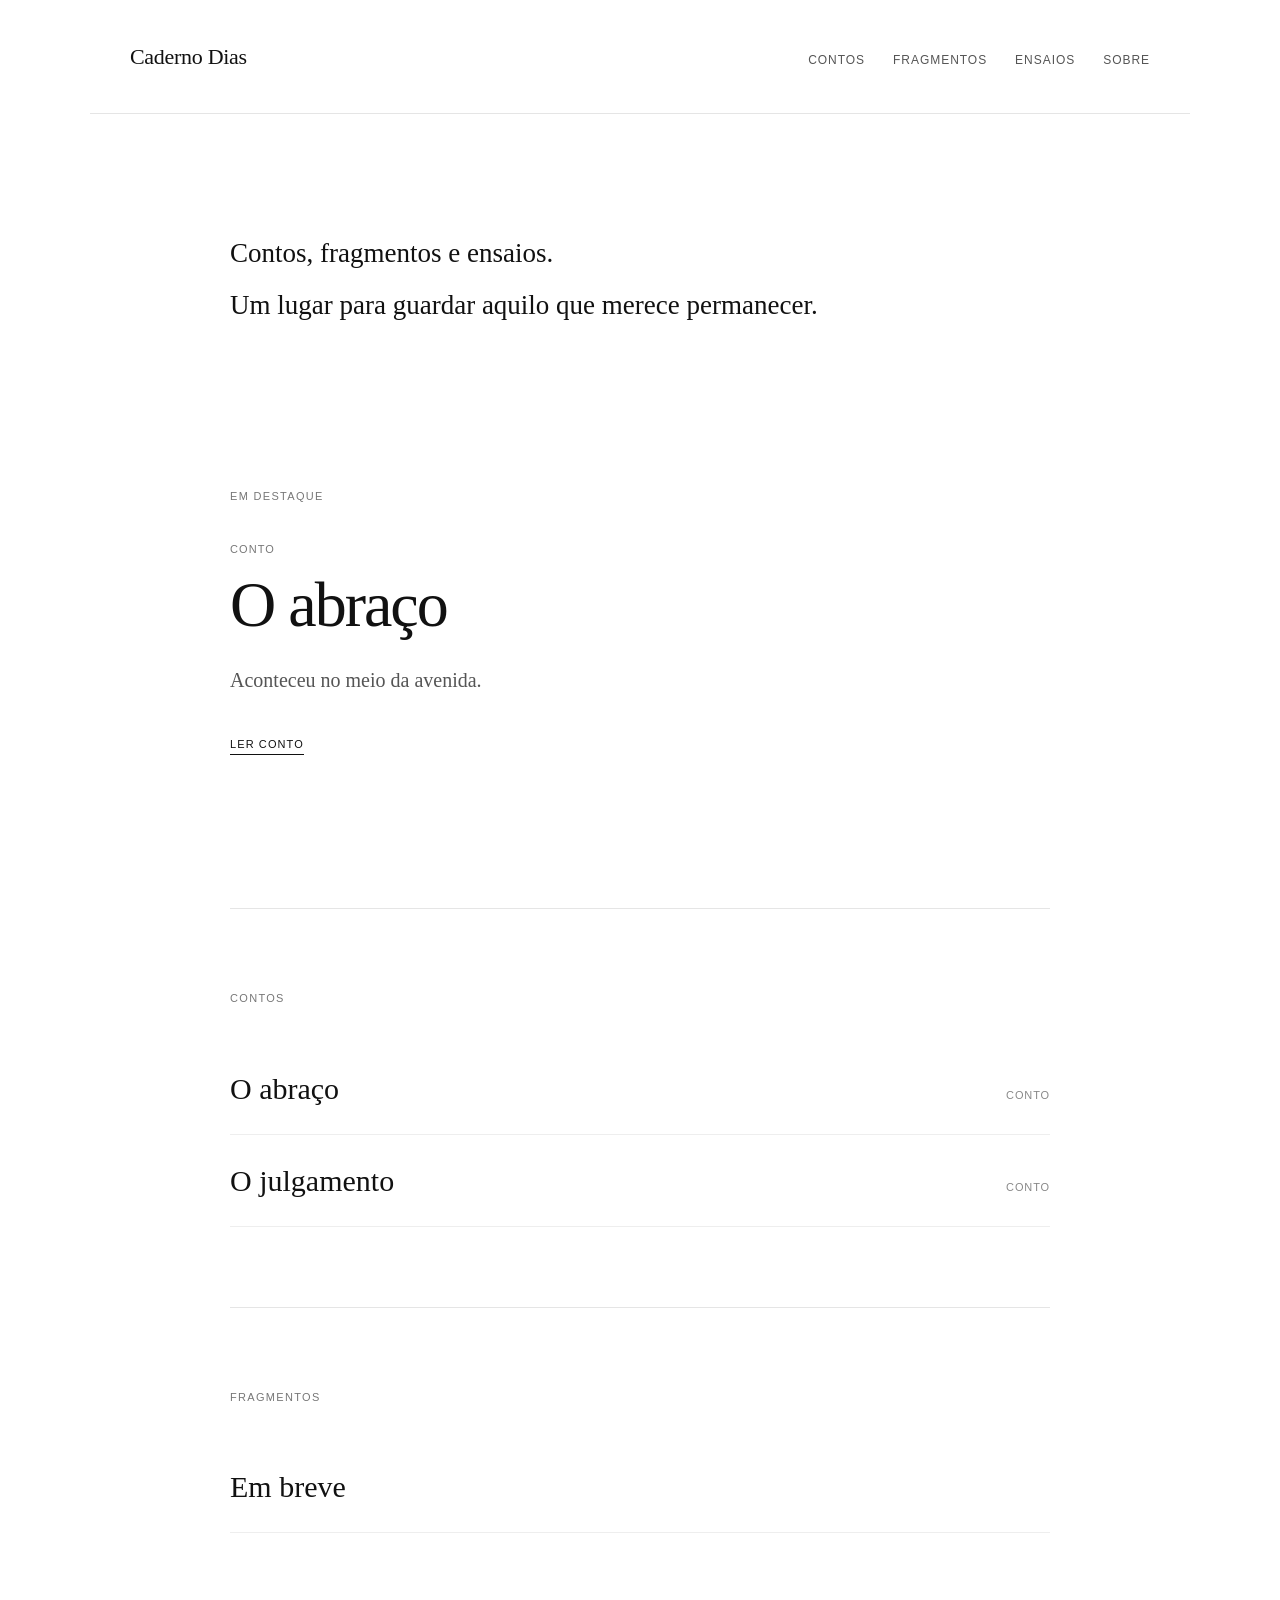
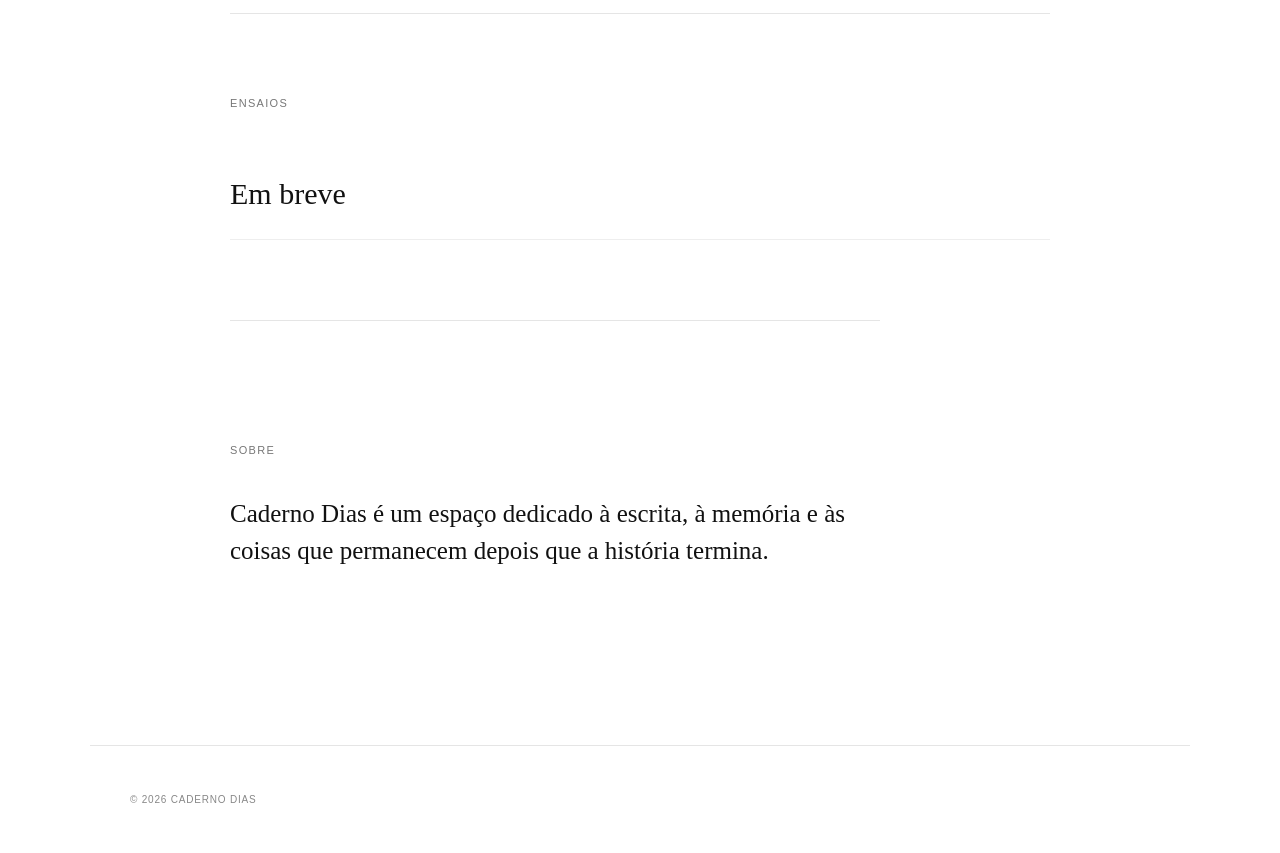
==== index.html @ f032cec8 "Rename index.hmtl to index.html Change file extension" ====
<!DOCTYPE html>
<html lang="pt-BR">
<head>
    <meta charset="UTF-8">
    <meta name="viewport" content="width=device-width, initial-scale=1.0">

    <title>Caderno Dias</title>

    <meta
        name="description"
        content="Caderno Dias — contos, fragmentos e ensaios."
    >

    <link rel="stylesheet" href="style.css">
</head>

<body>

    <header class="site-header">

        <a href="index.html" class="logo">
            Caderno Dias
        </a>

        <nav class="navigation">
            <a href="#contos">Contos</a>
            <a href="#fragmentos">Fragmentos</a>
            <a href="#ensaios">Ensaios</a>
            <a href="#sobre">Sobre</a>
        </nav>

    </header>


    <main>

        <section class="intro">

            <p>
                Contos, fragmentos e ensaios.
            </p>

            <p>
                Um lugar para guardar aquilo que merece permanecer.
            </p>

        </section>


        <section class="featured">

            <p class="section-label">Em destaque</p>

            <article class="featured-story">

                <p class="category">Conto</p>

                <h1>
                    O abraço
                </h1>

                <p class="excerpt">
                    Aconteceu no meio da avenida.
                </p>

                <a href="#" class="read-link">
                    Ler conto
                </a>

            </article>

        </section>


        <section id="contos" class="writing-section">

            <p class="section-label">Contos</p>

            <article class="writing">

                <h2>
                    O abraço
                </h2>

                <p class="writing-meta">
                    Conto
                </p>

            </article>

            <article class="writing">

                <h2>
                    O julgamento
                </h2>

                <p class="writing-meta">
                    Conto
                </p>

            </article>

        </section>


        <section id="fragmentos" class="writing-section">

            <p class="section-label">Fragmentos</p>

            <article class="writing">

                <h2>
                    Em breve
                </h2>

            </article>

        </section>


        <section id="ensaios" class="writing-section">

            <p class="section-label">Ensaios</p>

            <article class="writing">

                <h2>
                    Em breve
                </h2>

            </article>

        </section>


        <section id="sobre" class="about">

            <p class="section-label">Sobre</p>

            <p class="about-text">
                Caderno Dias é um espaço dedicado à escrita,
                à memória e às coisas que permanecem depois
                que a história termina.
            </p>

        </section>

    </main>


    <footer class="site-footer">

        <p>
            © 2026 Caderno Dias
        </p>

    </footer>

</body>
</html>
---- style.css ----
/* ------------------------------
   Caderno Dias
   ------------------------------ */

* {
    box-sizing: border-box;
}

html {
    scroll-behavior: smooth;
}

body {
    margin: 0;
    background: #ffffff;
    color: #111111;

    font-family: Georgia, "Times New Roman", serif;
    font-size: 18px;
    line-height: 1.7;
}


/* ------------------------------
   Header
   ------------------------------ */

.site-header {
    max-width: 1100px;
    margin: 0 auto;

    padding: 38px 40px;

    display: flex;
    justify-content: space-between;
    align-items: baseline;

    border-bottom: 1px solid #e5e5e5;
}

.logo {
    color: #111111;
    text-decoration: none;

    font-size: 22px;
    font-weight: normal;
    letter-spacing: -0.3px;
}

.navigation {
    display: flex;
    gap: 28px;
}

.navigation a {
    color: #555555;
    text-decoration: none;

    font-family: Arial, Helvetica, sans-serif;
    font-size: 12px;
    letter-spacing: 0.08em;
    text-transform: uppercase;
}

.navigation a:hover {
    color: #111111;
}


/* ------------------------------
   Main
   ------------------------------ */

main {
    max-width: 900px;
    margin: 0 auto;
    padding: 0 40px;
}


/* ------------------------------
   Intro
   ------------------------------ */

.intro {
    max-width: 650px;

    padding-top: 120px;
    padding-bottom: 150px;

    font-size: 27px;
    line-height: 1.45;
}

.intro p {
    margin: 0 0 12px 0;
}


/* ------------------------------
   Featured
   ------------------------------ */

.section-label {
    margin: 0 0 35px 0;

    font-family: Arial, Helvetica, sans-serif;
    font-size: 11px;
    letter-spacing: 0.12em;
    text-transform: uppercase;

    color: #777777;
}

.featured {
    padding-bottom: 150px;
}

.featured-story {
    max-width: 700px;
}

.category {
    margin: 0 0 12px 0;

    font-family: Arial, Helvetica, sans-serif;
    font-size: 11px;
    letter-spacing: 0.1em;
    text-transform: uppercase;

    color: #777777;
}

.featured-story h1 {
    margin: 0;

    font-size: 64px;
    font-weight: normal;
    line-height: 1.05;
    letter-spacing: -2px;
}

.excerpt {
    margin: 25px 0 30px 0;

    font-size: 20px;
    color: #555555;
}

.read-link {
    color: #111111;

    font-family: Arial, Helvetica, sans-serif;
    font-size: 11px;
    letter-spacing: 0.1em;
    text-transform: uppercase;

    text-decoration: none;

    border-bottom: 1px solid #111111;
    padding-bottom: 4px;
}


/* ------------------------------
   Writing sections
   ------------------------------ */

.writing-section {
    padding: 80px 0;

    border-top: 1px solid #e5e5e5;
}

.writing {
    display: flex;
    justify-content: space-between;
    align-items: baseline;

    padding: 20px 0;

    border-bottom: 1px solid #eeeeee;
}

.writing h2 {
    margin: 0;

    font-size: 30px;
    font-weight: normal;
}

.writing-meta {
    margin: 0;

    font-family: Arial, Helvetica, sans-serif;
    font-size: 11px;
    letter-spacing: 0.08em;
    text-transform: uppercase;

    color: #888888;
}


/* ------------------------------
   About
   ------------------------------ */

.about {
    max-width: 650px;

    padding: 120px 0 150px 0;

    border-top: 1px solid #e5e5e5;
}

.about-text {
    font-size: 25px;
    line-height: 1.5;
}


/* ------------------------------
   Footer
   ------------------------------ */

.site-footer {
    max-width: 1100px;
    margin: 0 auto;

    padding: 35px 40px;

    border-top: 1px solid #e5e5e5;

    color: #888888;

    font-family: Arial, Helvetica, sans-serif;
    font-size: 10px;
    letter-spacing: 0.08em;
    text-transform: uppercase;
}


/* ------------------------------
   Mobile
   ------------------------------ */

@media (max-width: 700px) {

    .site-header {
        padding: 25px 22px;

        display: block;
    }

    .logo {
        display: block;
        margin-bottom: 20px;
    }

    .navigation {
        gap: 16px;
        flex-wrap: wrap;
    }

    .navigation a {
        font-size: 10px;
    }

    main {
        padding: 0 22px;
    }

    .intro {
        padding-top: 75px;
        padding-bottom: 90px;

        font-size: 23px;
    }

    .featured {
        padding-bottom: 100px;
    }

    .featured-story h1 {
        font-size: 48px;
    }

    .writing-section {
        padding: 60px 0;
    }

    .writing h2 {
        font-size: 24px;
    }

    .writing-meta {
        display: none;
    }

    .about {
        padding: 90px 0 110px 0;
    }

    .about-text {
        font-size: 22px;
    }

    .site-footer {
        padding: 30px 22px;
    }
}
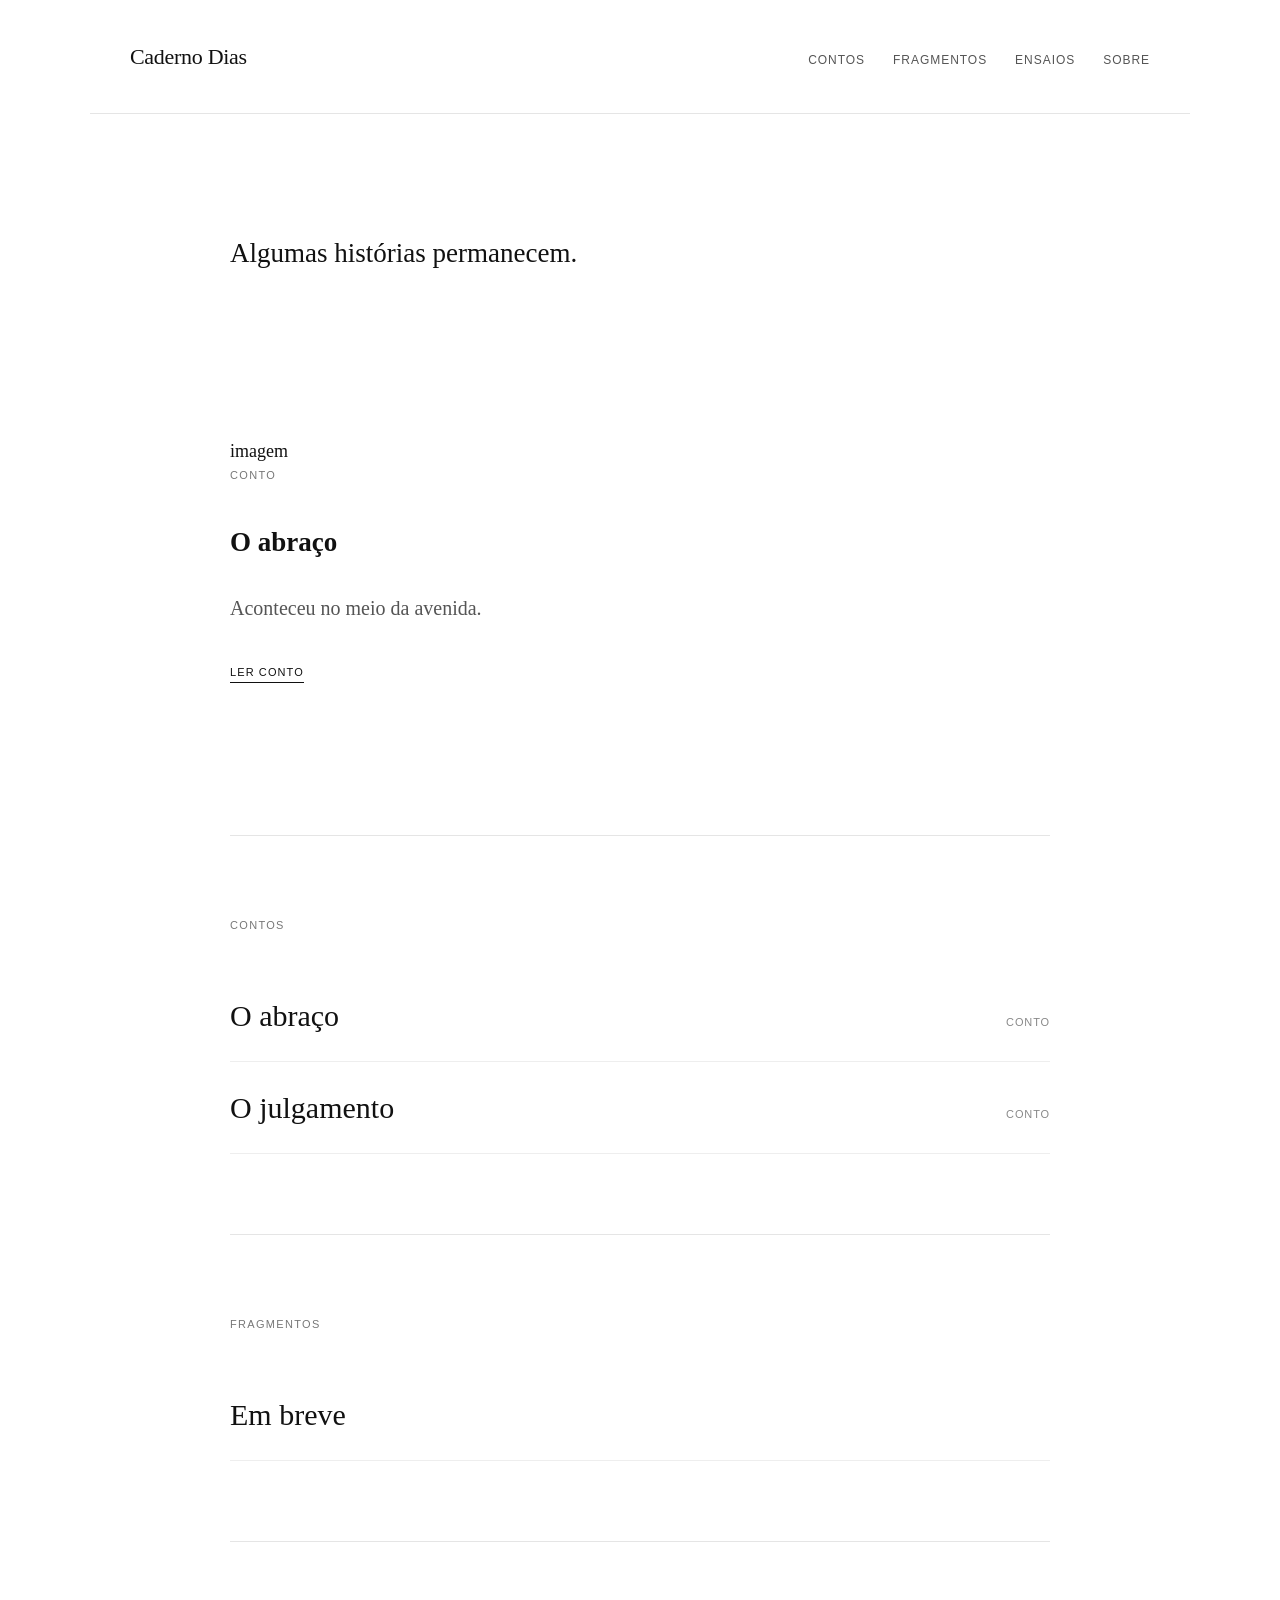
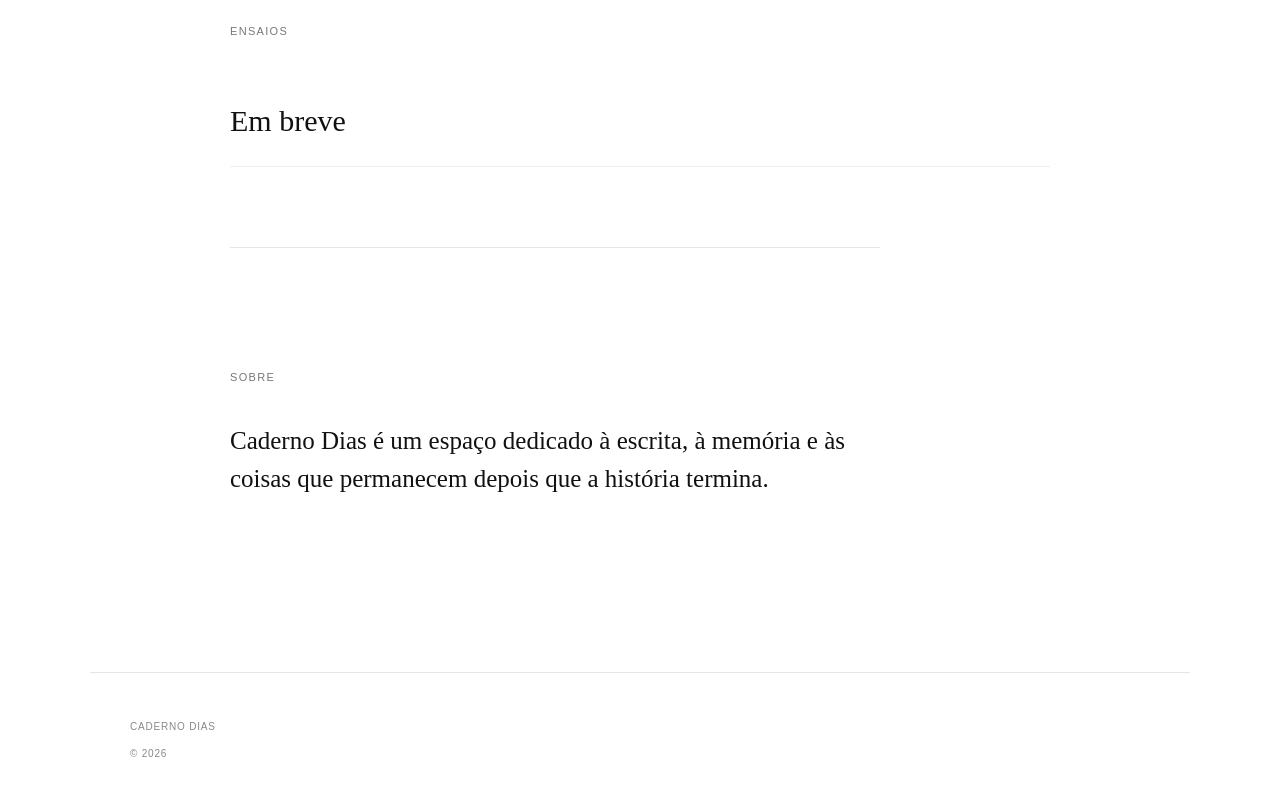
==== commit 2a454476: "Update index.html Segunda versão de acordo com a IA" ====
--- a/index.html
+++ b/index.html
@@ -1,5 +1,6 @@
 <!DOCTYPE html>
 <html lang="pt-BR">
+
 <head>
     <meta charset="UTF-8">
     <meta name="viewport" content="width=device-width, initial-scale=1.0">
@@ -34,26 +35,32 @@
 
     <main>
 
+        <!-- APRESENTAÇÃO -->
+
         <section class="intro">
 
             <p>
-                Contos, fragmentos e ensaios.
-            </p>
-
-            <p>
-                Um lugar para guardar aquilo que merece permanecer.
+                Algumas histórias permanecem.
             </p>
 
         </section>
 
 
+        <!-- DESTAQUE -->
+
         <section class="featured">
 
-            <p class="section-label">Em destaque</p>
+            <div class="featured-image">
+                <div class="image-placeholder">
+                    <span>imagem</span>
+                </div>
+            </div>
 
-            <article class="featured-story">
+            <div class="featured-content">
 
-                <p class="category">Conto</p>
+                <p class="section-label">
+                    Conto
+                </p>
 
                 <h1>
                     O abraço
@@ -67,20 +74,26 @@
                     Ler conto
                 </a>
 
-            </article>
+            </div>
 
         </section>
 
 
+        <!-- CONTOS -->
+
         <section id="contos" class="writing-section">
 
-            <p class="section-label">Contos</p>
+            <p class="section-label">
+                Contos
+            </p>
 
             <article class="writing">
 
-                <h2>
-                    O abraço
-                </h2>
+                <div>
+                    <h2>
+                        O abraço
+                    </h2>
+                </div>
 
                 <p class="writing-meta">
                     Conto
@@ -90,9 +103,11 @@
 
             <article class="writing">
 
-                <h2>
-                    O julgamento
-                </h2>
+                <div>
+                    <h2>
+                        O julgamento
+                    </h2>
+                </div>
 
                 <p class="writing-meta">
                     Conto
@@ -103,9 +118,13 @@
         </section>
 
 
+        <!-- FRAGMENTOS -->
+
         <section id="fragmentos" class="writing-section">
 
-            <p class="section-label">Fragmentos</p>
+            <p class="section-label">
+                Fragmentos
+            </p>
 
             <article class="writing">
 
@@ -118,9 +137,13 @@
         </section>
 
 
+        <!-- ENSAIOS -->
+
         <section id="ensaios" class="writing-section">
 
-            <p class="section-label">Ensaios</p>
+            <p class="section-label">
+                Ensaios
+            </p>
 
             <article class="writing">
 
@@ -133,9 +156,13 @@
         </section>
 
 
+        <!-- SOBRE -->
+
         <section id="sobre" class="about">
 
-            <p class="section-label">Sobre</p>
+            <p class="section-label">
+                Sobre
+            </p>
 
             <p class="about-text">
                 Caderno Dias é um espaço dedicado à escrita,
@@ -151,10 +178,15 @@
     <footer class="site-footer">
 
         <p>
-            © 2026 Caderno Dias
+            Caderno Dias
+        </p>
+
+        <p>
+            © 2026
         </p>
 
     </footer>
 
 </body>
+
 </html>
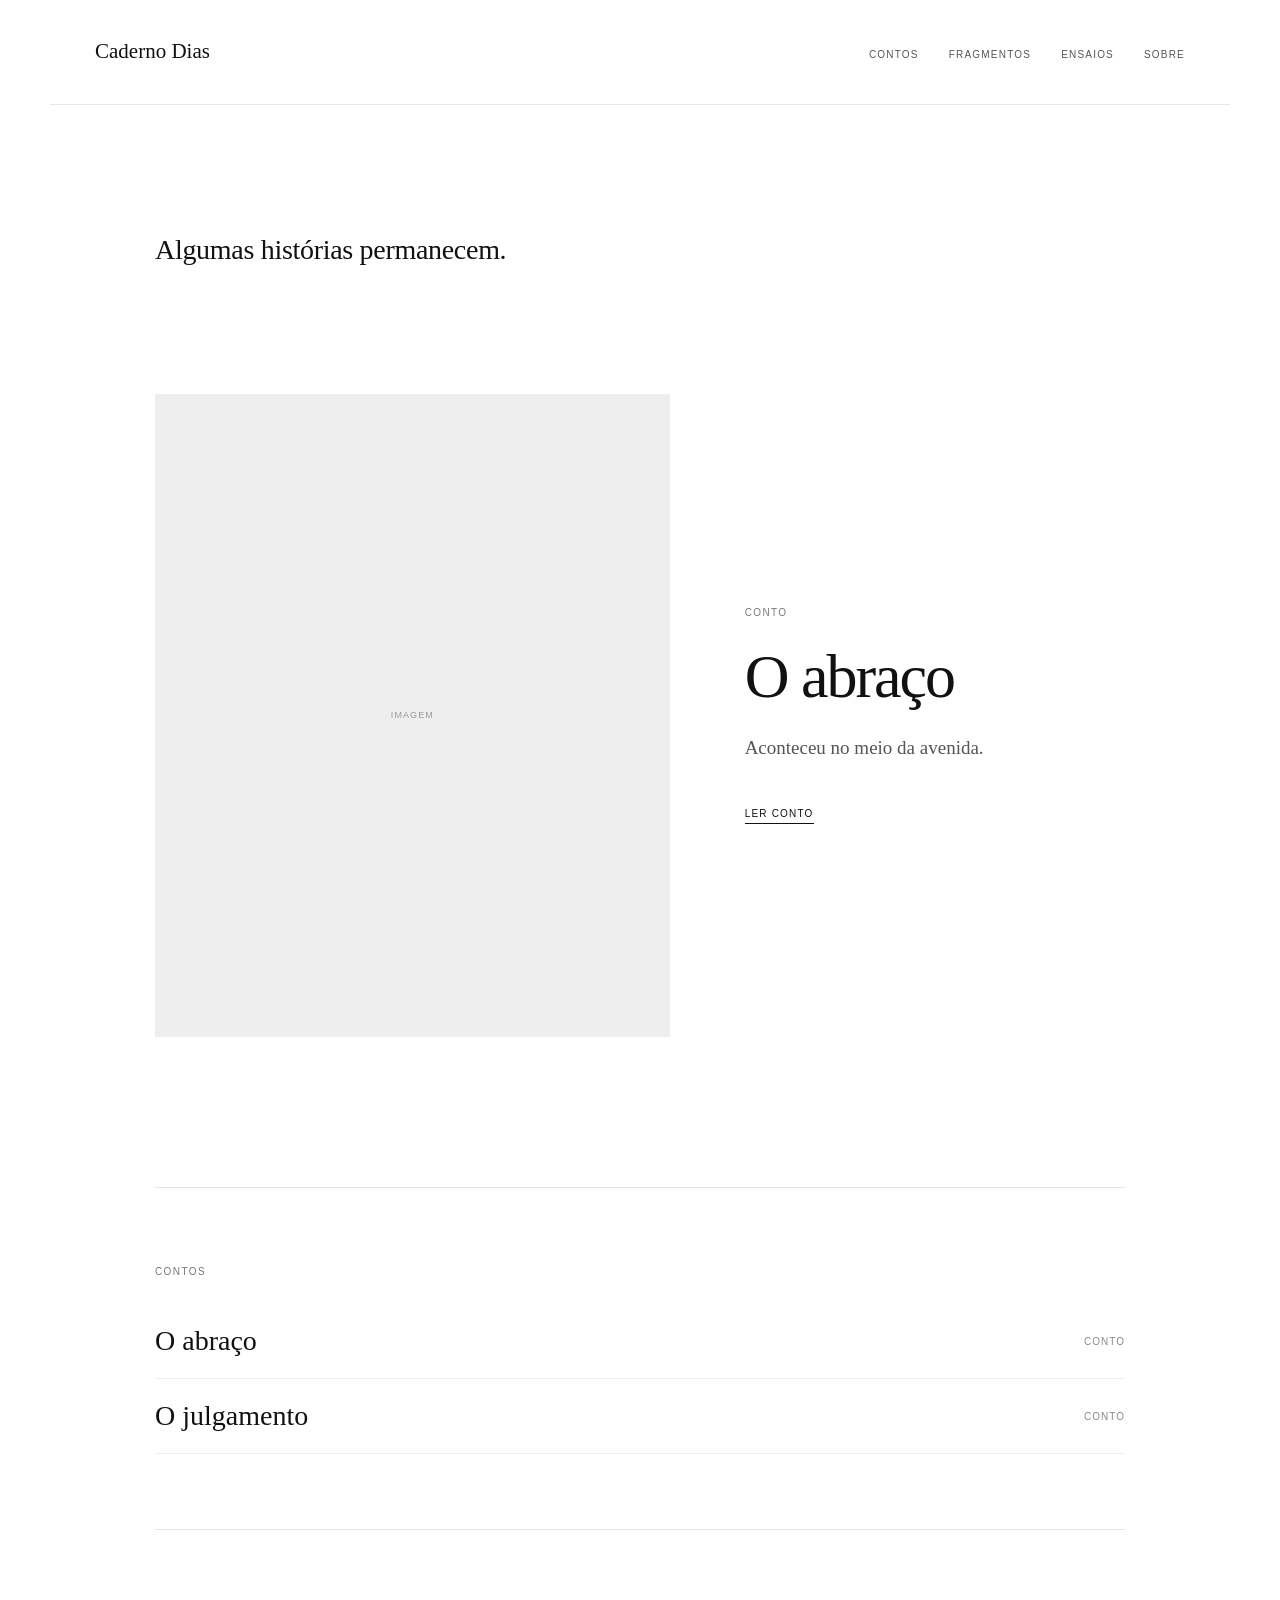
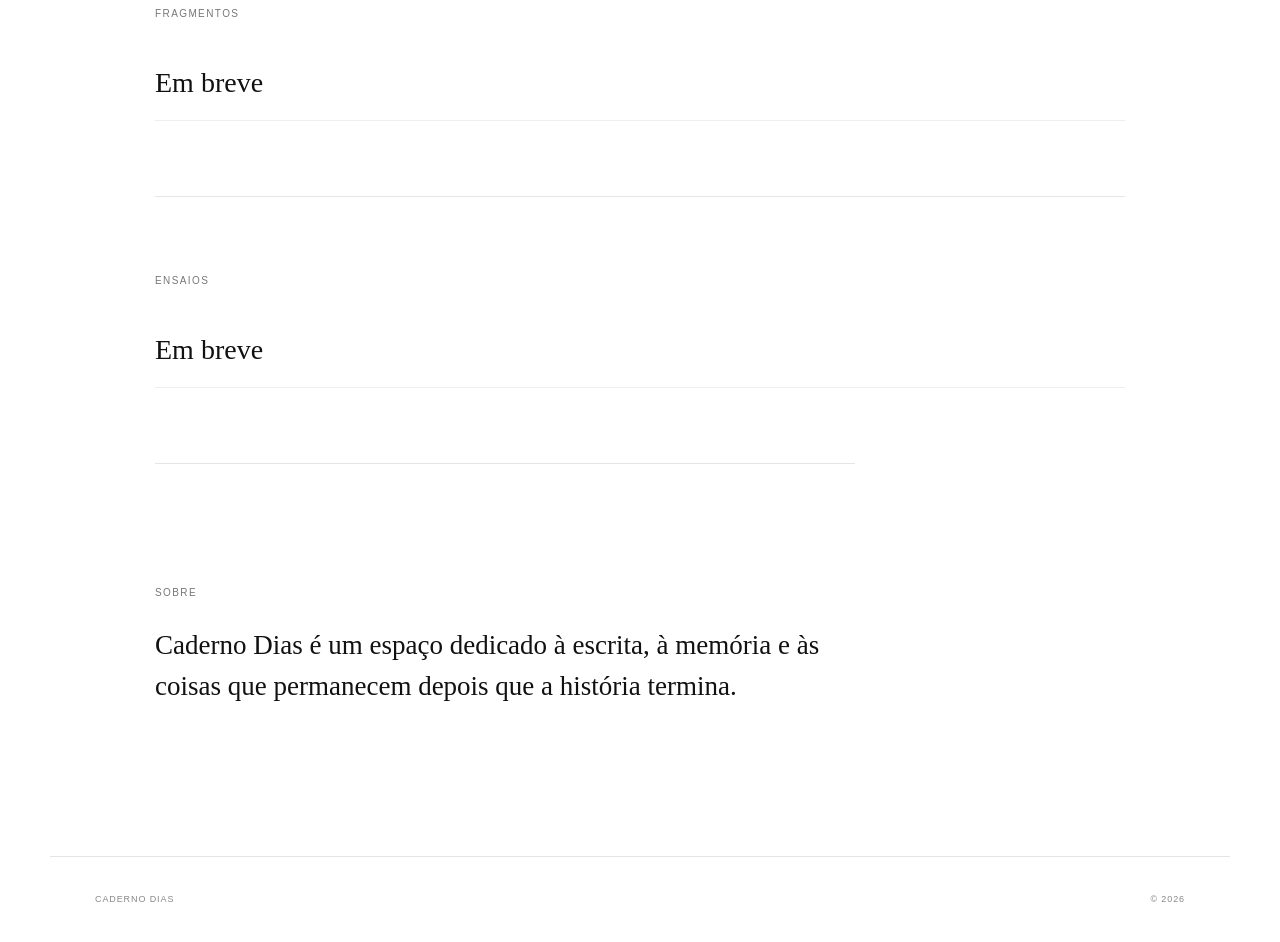
==== commit d4b92f18: "Update index.html" ====
--- a/index.html
+++ b/index.html
@@ -12,6 +12,13 @@
         content="Caderno Dias — contos, fragmentos e ensaios."
     >
 
+    <link rel="preconnect" href="https://fonts.googleapis.com">
+    <link rel="preconnect" href="https://fonts.gstatic.com" crossorigin>
+    
+    <link
+        href="https://fonts.googleapis.com/css2?family=Parisienne&display=swap"
+        rel="stylesheet"
+    >
     <link rel="stylesheet" href="style.css">
 </head>
 
--- a/style.css
+++ b/style.css
@@ -1,6 +1,6 @@
-/* ------------------------------
-   Caderno Dias
-   ------------------------------ */
+/* =================================
+   CADERNO DIAS
+   ================================= */
 
 * {
     box-sizing: border-box;
@@ -12,53 +12,56 @@
 
 body {
     margin: 0;
+
     background: #ffffff;
     color: #111111;
 
     font-family: Georgia, "Times New Roman", serif;
+
     font-size: 18px;
     line-height: 1.7;
 }
 
 
-/* ------------------------------
-   Header
-   ------------------------------ */
+/* =================================
+   HEADER
+   ================================= */
 
 .site-header {
-    max-width: 1100px;
+    max-width: 1180px;
     margin: 0 auto;
 
-    padding: 38px 40px;
+    padding: 34px 45px;
 
     display: flex;
     justify-content: space-between;
     align-items: baseline;
 
-    border-bottom: 1px solid #e5e5e5;
+    border-bottom: 1px solid #e8e8e8;
 }
 
 .logo {
     color: #111111;
+
     text-decoration: none;
 
-    font-size: 22px;
-    font-weight: normal;
-    letter-spacing: -0.3px;
+    font-size: 21px;
 }
 
 .navigation {
     display: flex;
-    gap: 28px;
+    gap: 30px;
 }
 
 .navigation a {
     color: #555555;
+
     text-decoration: none;
 
     font-family: Arial, Helvetica, sans-serif;
-    font-size: 12px;
-    letter-spacing: 0.08em;
+
+    font-size: 10px;
+    letter-spacing: 0.12em;
     text-transform: uppercase;
 }
 
@@ -67,223 +70,288 @@
 }
 
 
-/* ------------------------------
-   Main
-   ------------------------------ */
+/* =================================
+   MAIN
+   ================================= */
 
 main {
-    max-width: 900px;
+    max-width: 1060px;
+
     margin: 0 auto;
-    padding: 0 40px;
-}
-
-
-/* ------------------------------
-   Intro
-   ------------------------------ */
+
+    padding: 0 45px;
+}
+
+
+/* =================================
+   INTRO
+   ================================= */
 
 .intro {
     max-width: 650px;
 
-    padding-top: 120px;
+    padding-top: 125px;
+    padding-bottom: 125px;
+}
+
+.intro p {
+    margin: 0;
+
+    font-size: 28px;
+    line-height: 1.4;
+
+    letter-spacing: -0.3px;
+}
+
+
+/* =================================
+   FEATURED STORY
+   ================================= */
+
+.featured {
+    display: grid;
+
+    grid-template-columns: 1.15fr 0.85fr;
+
+    gap: 75px;
+
+    align-items: center;
+
     padding-bottom: 150px;
-
-    font-size: 27px;
-    line-height: 1.45;
-}
-
-.intro p {
-    margin: 0 0 12px 0;
-}
-
-
-/* ------------------------------
-   Featured
-   ------------------------------ */
+}
+
+.featured-image {
+    width: 100%;
+}
+
+.image-placeholder {
+    width: 100%;
+    aspect-ratio: 4 / 5;
+
+    background: #eeeeee;
+
+    display: flex;
+    align-items: center;
+    justify-content: center;
+
+    color: #999999;
+
+    font-family: Arial, Helvetica, sans-serif;
+
+    font-size: 9px;
+    letter-spacing: 0.12em;
+    text-transform: uppercase;
+}
+
+.featured-content {
+    max-width: 390px;
+}
 
 .section-label {
-    margin: 0 0 35px 0;
-
-    font-family: Arial, Helvetica, sans-serif;
-    font-size: 11px;
-    letter-spacing: 0.12em;
-    text-transform: uppercase;
+    margin: 0 0 24px 0;
 
     color: #777777;
-}
-
-.featured {
-    padding-bottom: 150px;
-}
-
-.featured-story {
-    max-width: 700px;
-}
-
-.category {
-    margin: 0 0 12px 0;
-
-    font-family: Arial, Helvetica, sans-serif;
-    font-size: 11px;
-    letter-spacing: 0.1em;
-    text-transform: uppercase;
-
-    color: #777777;
-}
-
-.featured-story h1 {
-    margin: 0;
-
-    font-size: 64px;
+
+    font-family: Arial, Helvetica, sans-serif;
+
+    font-size: 10px;
+    letter-spacing: 0.14em;
+
+    text-transform: uppercase;
+}
+
+.featured-content h1 {
+    margin: 0;
+
+    font-size: 62px;
     font-weight: normal;
-    line-height: 1.05;
+
+    line-height: 1;
+
     letter-spacing: -2px;
 }
 
 .excerpt {
-    margin: 25px 0 30px 0;
-
-    font-size: 20px;
+    margin: 25px 0 32px 0;
+
     color: #555555;
+
+    font-size: 19px;
 }
 
 .read-link {
     color: #111111;
 
-    font-family: Arial, Helvetica, sans-serif;
-    font-size: 11px;
+    text-decoration: none;
+
+    font-family: Arial, Helvetica, sans-serif;
+
+    font-size: 10px;
+    letter-spacing: 0.12em;
+
+    text-transform: uppercase;
+
+    border-bottom: 1px solid #111111;
+
+    padding-bottom: 4px;
+}
+
+
+/* =================================
+   WRITING SECTIONS
+   ================================= */
+
+.writing-section {
+    padding: 75px 0;
+
+    border-top: 1px solid #e5e5e5;
+}
+
+.writing {
+    min-height: 75px;
+
+    display: flex;
+
+    justify-content: space-between;
+    align-items: center;
+
+    border-bottom: 1px solid #eeeeee;
+}
+
+.writing h2 {
+    margin: 0;
+
+    font-size: 28px;
+    font-weight: normal;
+}
+
+.writing-meta {
+    margin: 0;
+
+    color: #888888;
+
+    font-family: Arial, Helvetica, sans-serif;
+
+    font-size: 10px;
     letter-spacing: 0.1em;
-    text-transform: uppercase;
-
-    text-decoration: none;
-
-    border-bottom: 1px solid #111111;
-    padding-bottom: 4px;
-}
-
-
-/* ------------------------------
-   Writing sections
-   ------------------------------ */
-
-.writing-section {
-    padding: 80px 0;
+
+    text-transform: uppercase;
+}
+
+
+/* =================================
+   ABOUT
+   ================================= */
+
+.about {
+    max-width: 700px;
+
+    padding: 120px 0 150px;
 
     border-top: 1px solid #e5e5e5;
 }
 
-.writing {
+.about-text {
+    margin: 0;
+
+    font-size: 27px;
+    line-height: 1.5;
+}
+
+
+/* =================================
+   FOOTER
+   ================================= */
+
+.site-footer {
+    max-width: 1180px;
+
+    margin: 0 auto;
+
+    padding: 35px 45px;
+
     display: flex;
     justify-content: space-between;
-    align-items: baseline;
-
-    padding: 20px 0;
-
-    border-bottom: 1px solid #eeeeee;
-}
-
-.writing h2 {
-    margin: 0;
-
-    font-size: 30px;
-    font-weight: normal;
-}
-
-.writing-meta {
-    margin: 0;
-
-    font-family: Arial, Helvetica, sans-serif;
-    font-size: 11px;
-    letter-spacing: 0.08em;
-    text-transform: uppercase;
+
+    border-top: 1px solid #e5e5e5;
 
     color: #888888;
-}
-
-
-/* ------------------------------
-   About
-   ------------------------------ */
-
-.about {
-    max-width: 650px;
-
-    padding: 120px 0 150px 0;
-
-    border-top: 1px solid #e5e5e5;
-}
-
-.about-text {
-    font-size: 25px;
-    line-height: 1.5;
-}
-
-
-/* ------------------------------
-   Footer
-   ------------------------------ */
-
-.site-footer {
-    max-width: 1100px;
-    margin: 0 auto;
-
-    padding: 35px 40px;
-
-    border-top: 1px solid #e5e5e5;
-
-    color: #888888;
-
-    font-family: Arial, Helvetica, sans-serif;
-    font-size: 10px;
-    letter-spacing: 0.08em;
-    text-transform: uppercase;
-}
-
-
-/* ------------------------------
-   Mobile
-   ------------------------------ */
+
+    font-family: Arial, Helvetica, sans-serif;
+
+    font-size: 9px;
+    letter-spacing: 0.1em;
+
+    text-transform: uppercase;
+}
+
+.site-footer p {
+    margin: 0;
+}
+
+
+/* =================================
+   MOBILE
+   ================================= */
 
 @media (max-width: 700px) {
 
     .site-header {
+        display: block;
+
         padding: 25px 22px;
-
-        display: block;
     }
 
     .logo {
         display: block;
-        margin-bottom: 20px;
+
+        margin-bottom: 18px;
     }
 
     .navigation {
-        gap: 16px;
+        gap: 18px;
+
         flex-wrap: wrap;
     }
 
     .navigation a {
-        font-size: 10px;
-    }
+        font-size: 9px;
+    }
+
 
     main {
         padding: 0 22px;
     }
 
+
     .intro {
         padding-top: 75px;
-        padding-bottom: 90px;
-
+        padding-bottom: 80px;
+    }
+
+    .intro p {
         font-size: 23px;
     }
 
+
     .featured {
+        display: block;
+
         padding-bottom: 100px;
     }
 
-    .featured-story h1 {
-        font-size: 48px;
-    }
+    .featured-image {
+        margin-bottom: 45px;
+    }
+
+    .featured-content {
+        max-width: 100%;
+    }
+
+    .featured-content h1 {
+        font-size: 49px;
+    }
+
 
     .writing-section {
         padding: 60px 0;
@@ -297,14 +365,16 @@
         display: none;
     }
 
+
     .about {
-        padding: 90px 0 110px 0;
+        padding: 90px 0 110px;
     }
 
     .about-text {
         font-size: 22px;
     }
 
+
     .site-footer {
         padding: 30px 22px;
     }
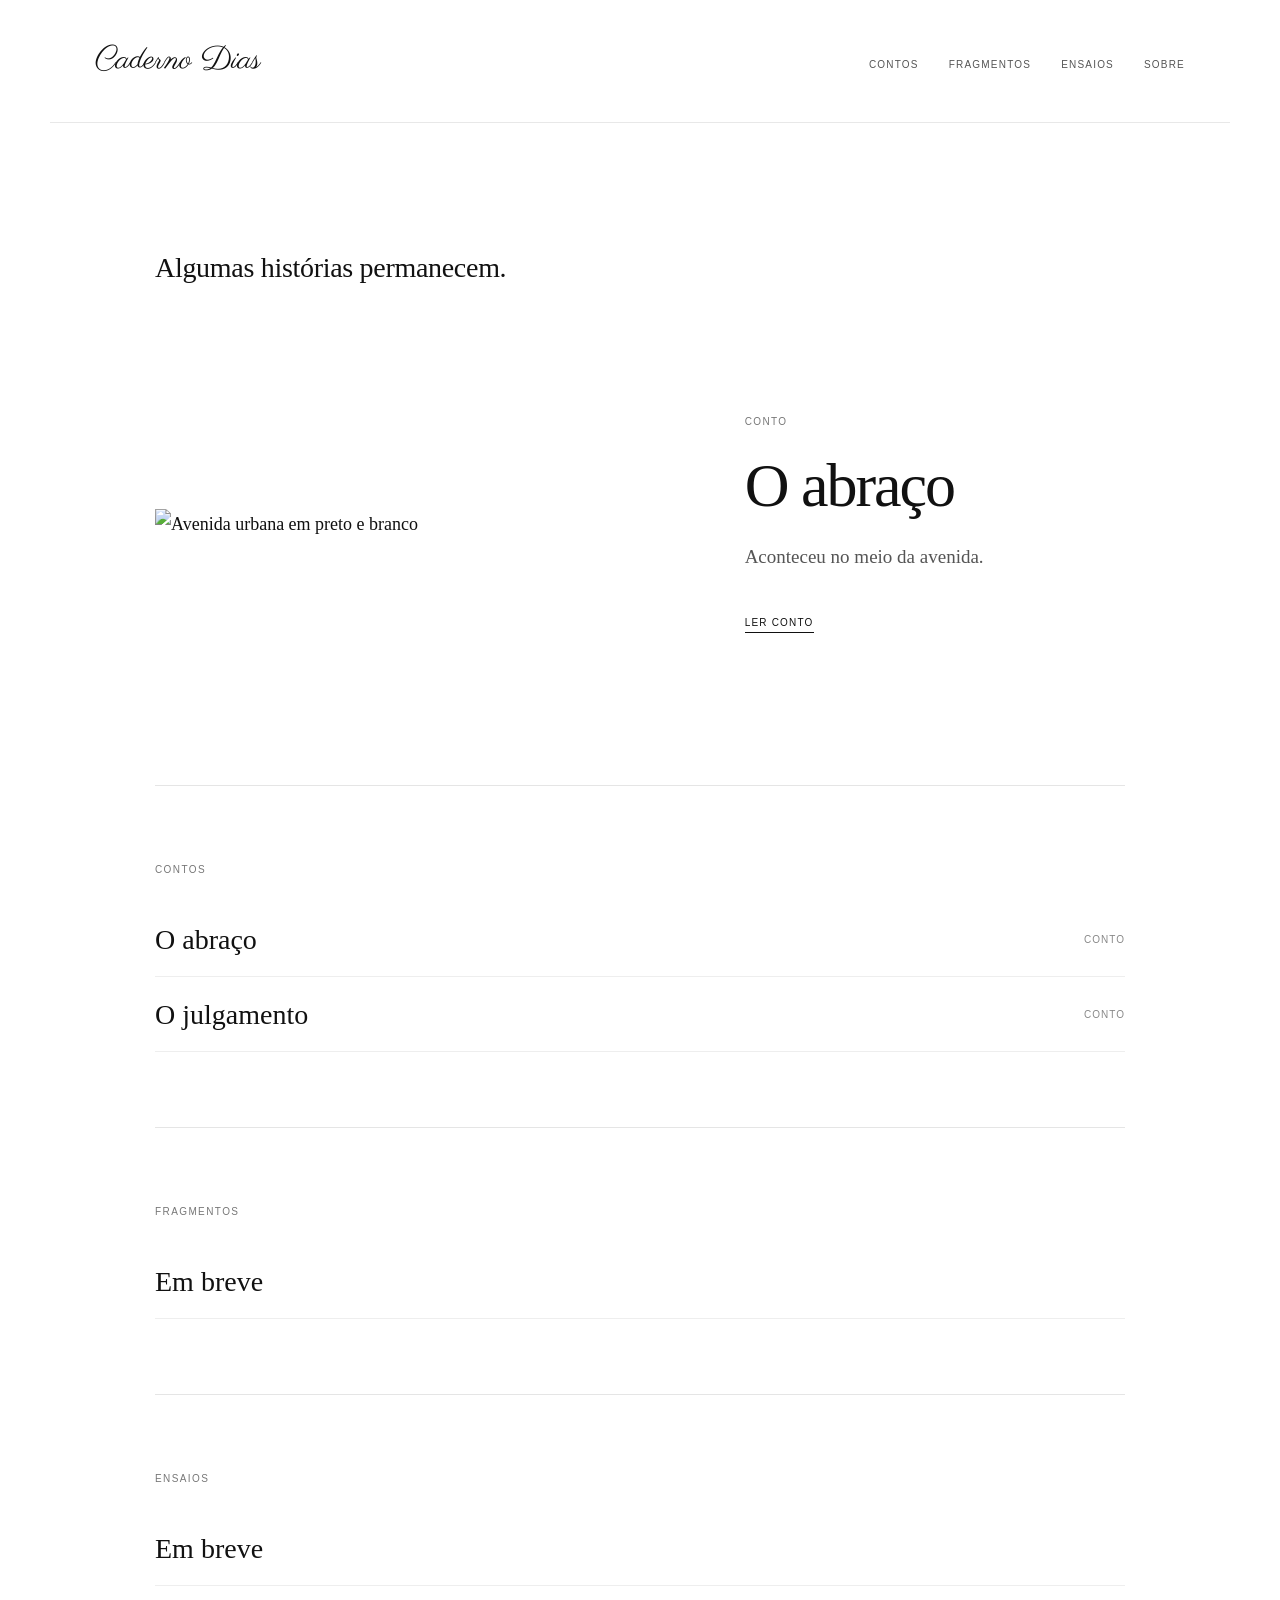
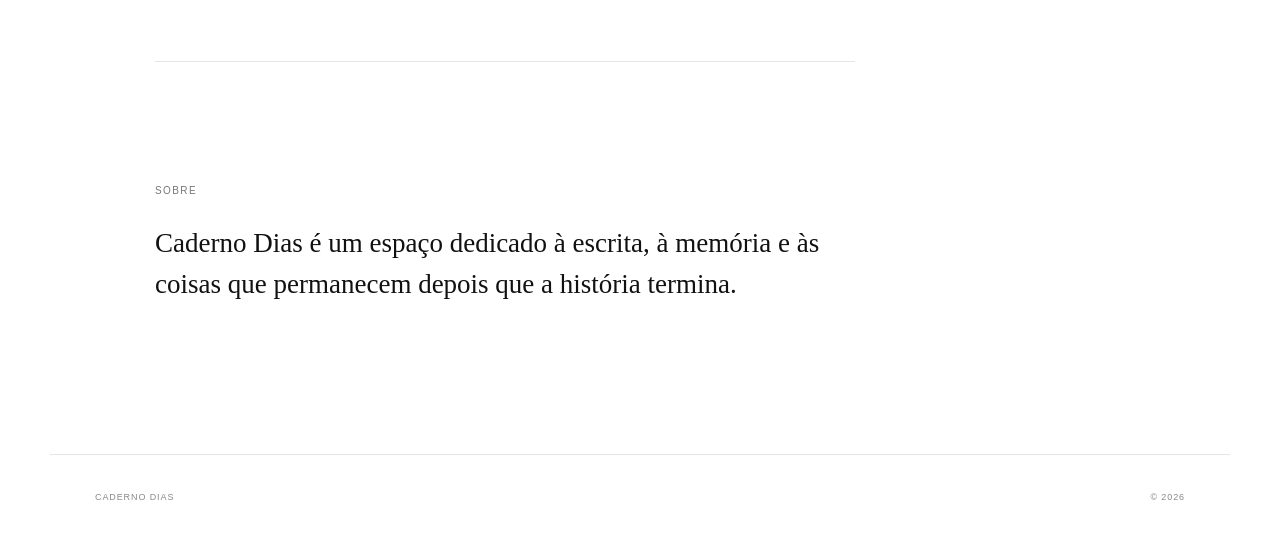
==== commit 4384dbe3: "Update index.html Referencia a imagem do abraco" ====
--- a/index.html
+++ b/index.html
@@ -58,9 +58,10 @@
         <section class="featured">
 
             <div class="featured-image">
-                <div class="image-placeholder">
-                    <span>imagem</span>
-                </div>
+                <img
+                    src="images/a_abraco.png"
+                    alt="Avenida urbana em preto e branco"
+                >
             </div>
 
             <div class="featured-content">
--- a/style.css
+++ b/style.css
@@ -42,10 +42,13 @@
 
 .logo {
     color: #111111;
-
     text-decoration: none;
 
-    font-size: 21px;
+    font-family: "Parisienne", cursive;
+    font-size: 32px;
+    font-weight: normal;
+
+    letter-spacing: 0;
 }
 
 .navigation {
@@ -128,13 +131,13 @@
     width: 100%;
     aspect-ratio: 4 / 5;
 
-    background: #eeeeee;
+    background: #e2e2e2;
 
     display: flex;
     align-items: center;
     justify-content: center;
 
-    color: #999999;
+    color: #777777;
 
     font-family: Arial, Helvetica, sans-serif;
 
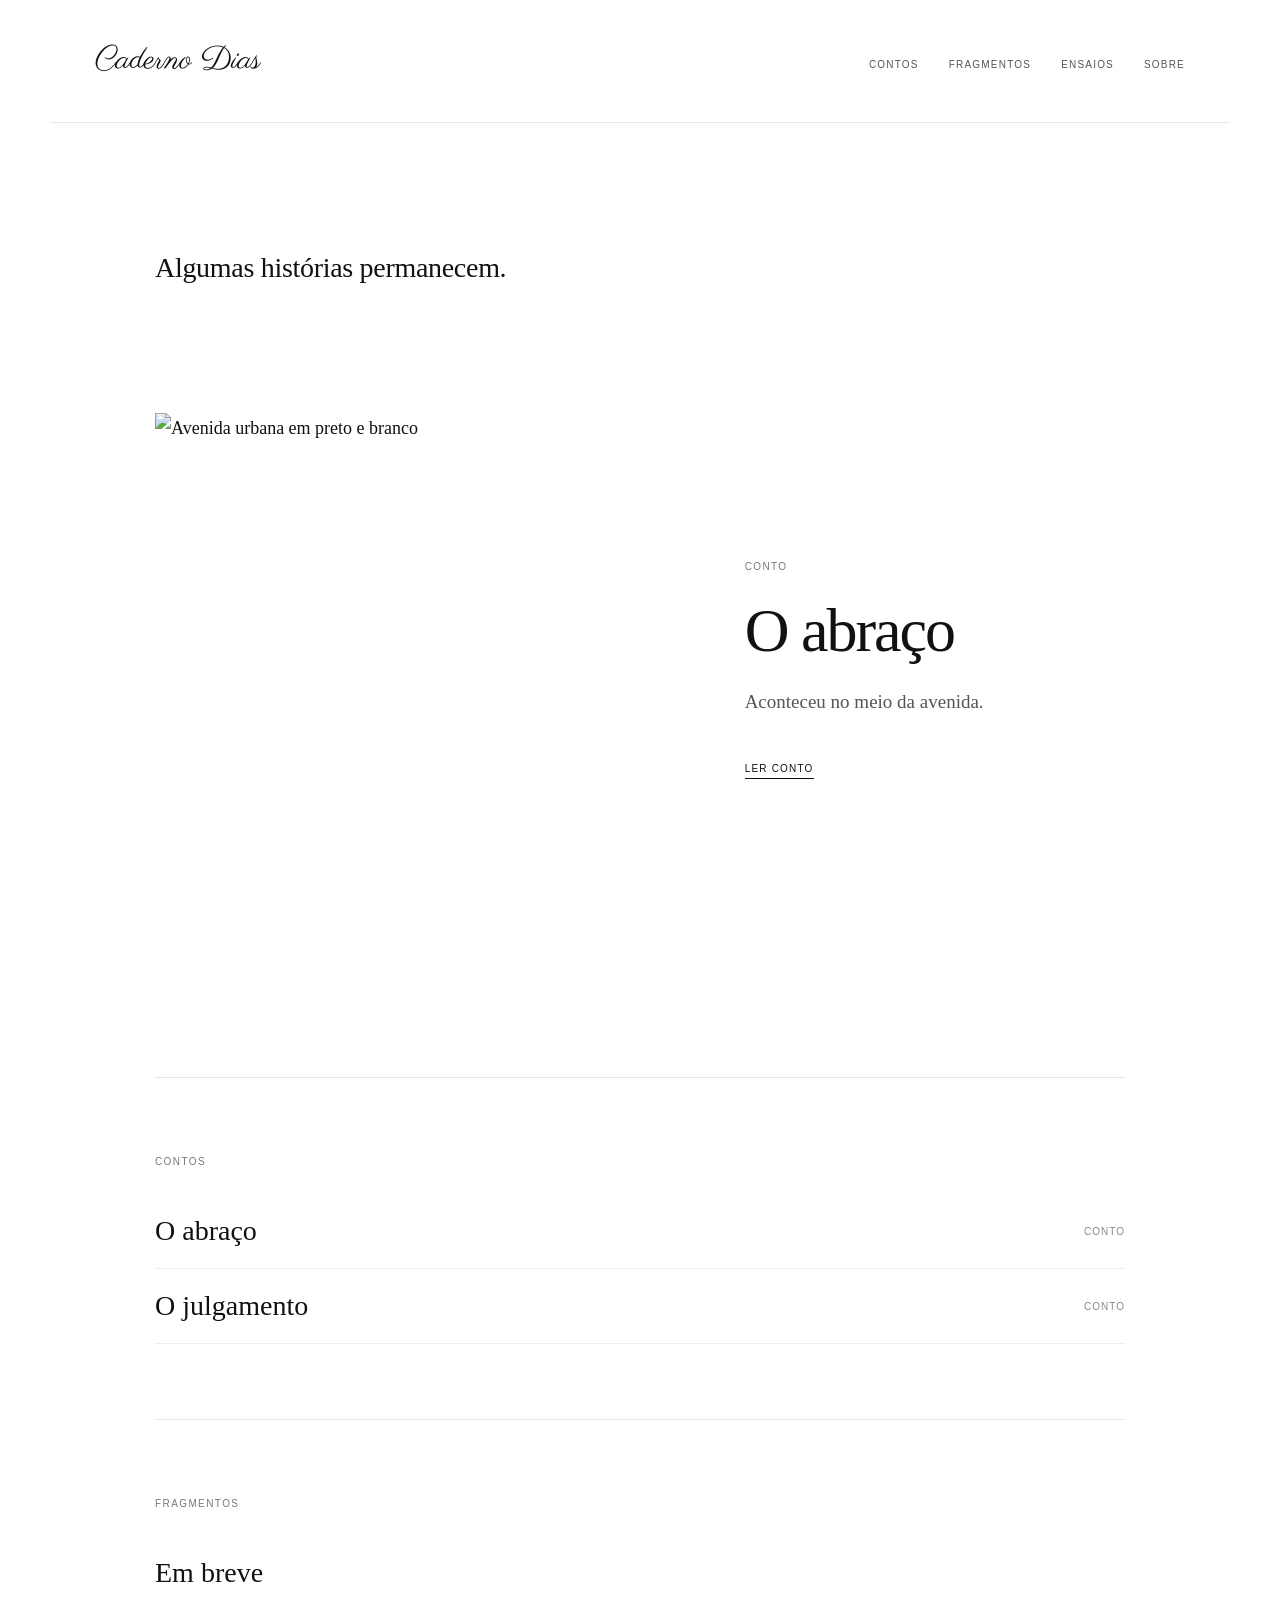
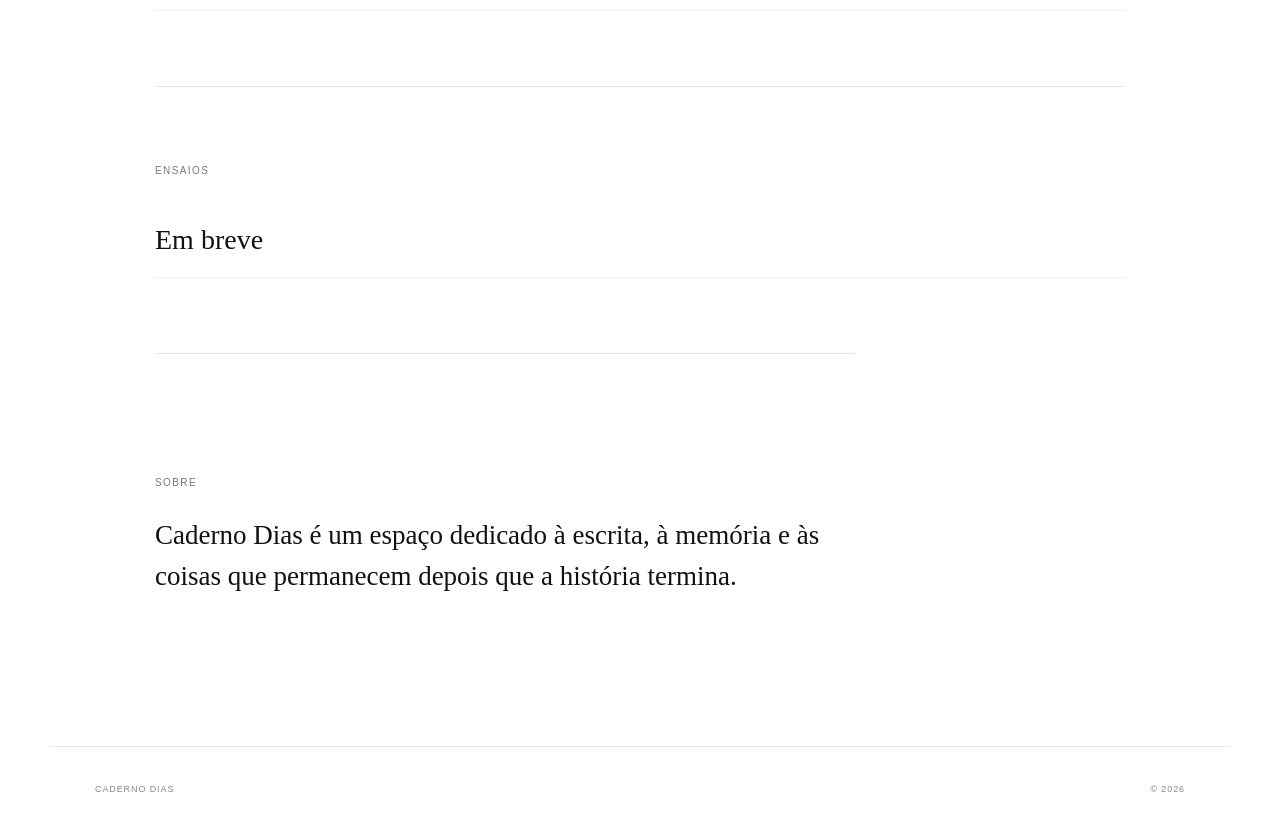
==== commit 0a8da625: "Update index.html typo" ====
--- a/index.html
+++ b/index.html
@@ -59,7 +59,7 @@
 
             <div class="featured-image">
                 <img
-                    src="images/a_abraco.png"
+                    src="images/o_abraco.png"
                     alt="Avenida urbana em preto e branco"
                 >
             </div>
--- a/style.css
+++ b/style.css
@@ -127,23 +127,13 @@
     width: 100%;
 }
 
-.image-placeholder {
+.featured-image img {
     width: 100%;
-    aspect-ratio: 4 / 5;
-
-    background: #e2e2e2;
-
-    display: flex;
-    align-items: center;
-    justify-content: center;
-
-    color: #777777;
-
-    font-family: Arial, Helvetica, sans-serif;
-
-    font-size: 9px;
-    letter-spacing: 0.12em;
-    text-transform: uppercase;
+    aspect-ratio: 1 / 1;
+
+    display: block;
+
+    object-fit: cover;
 }
 
 .featured-content {
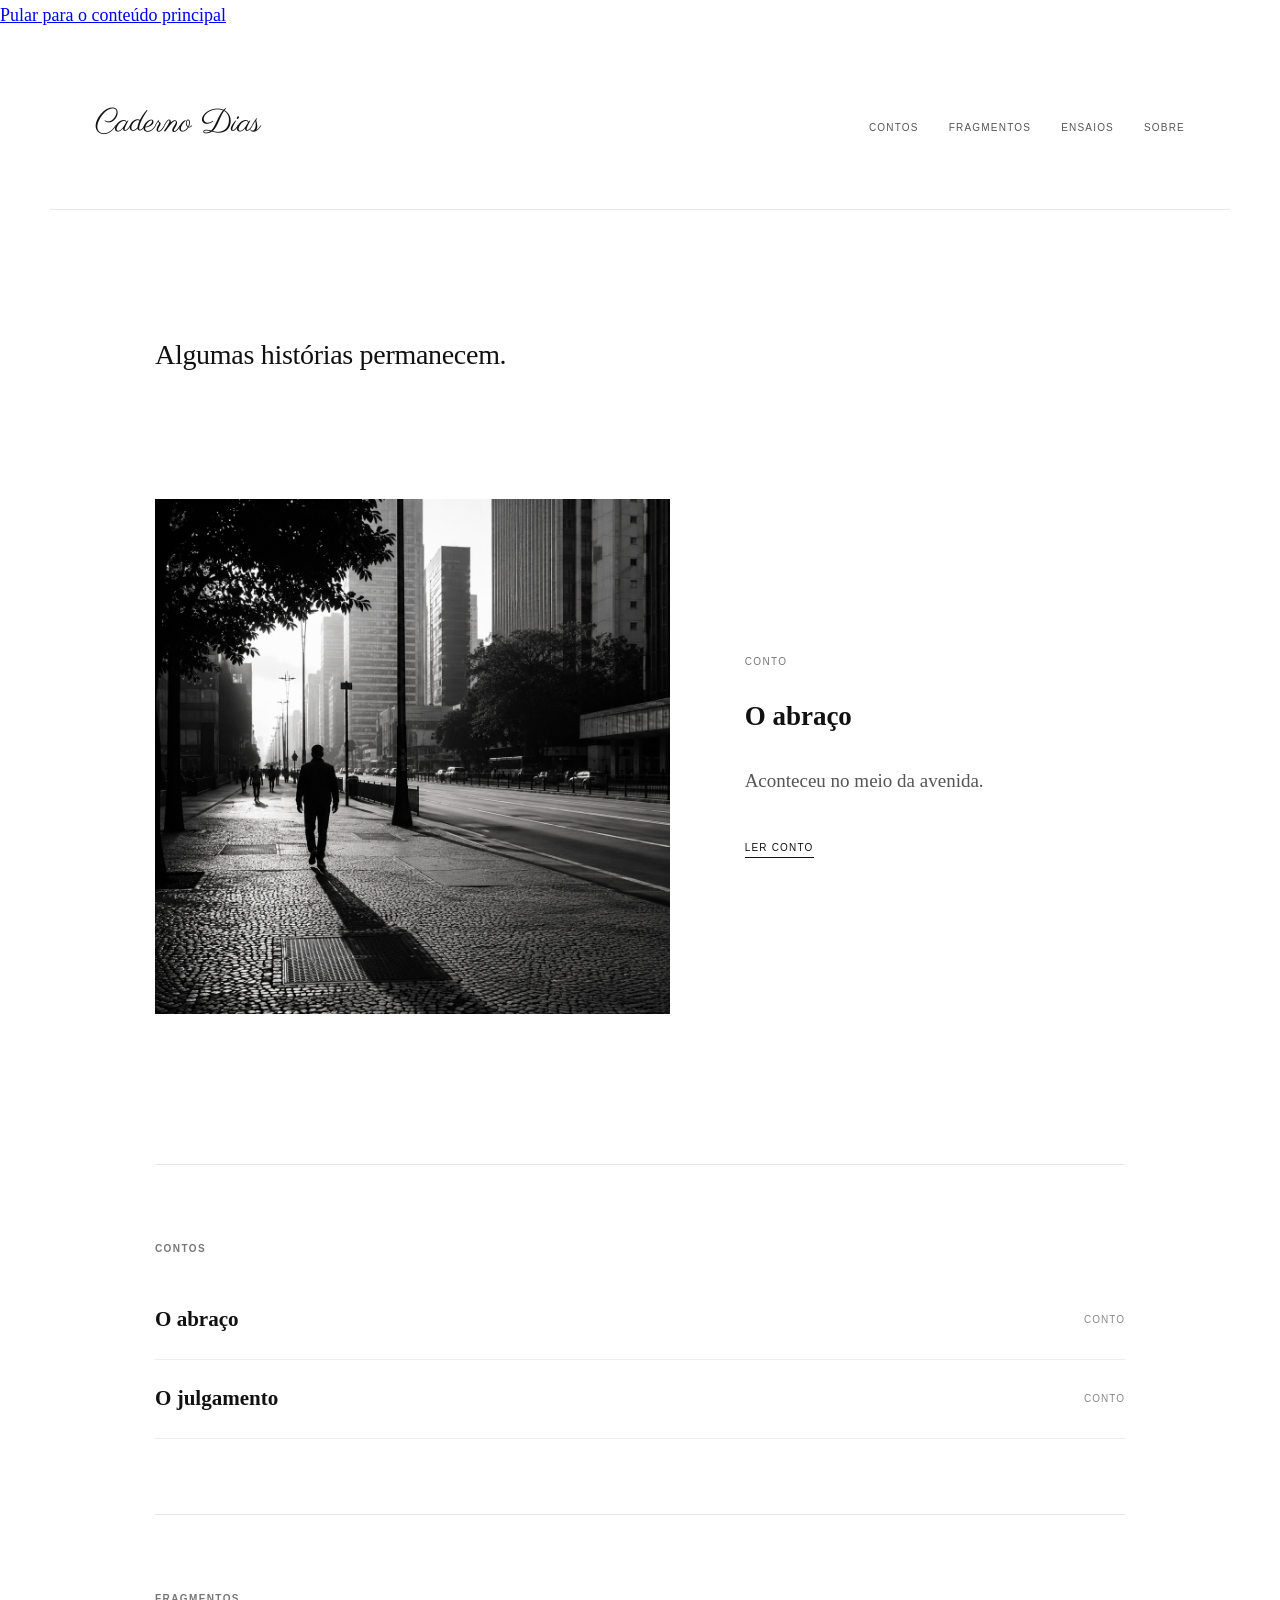
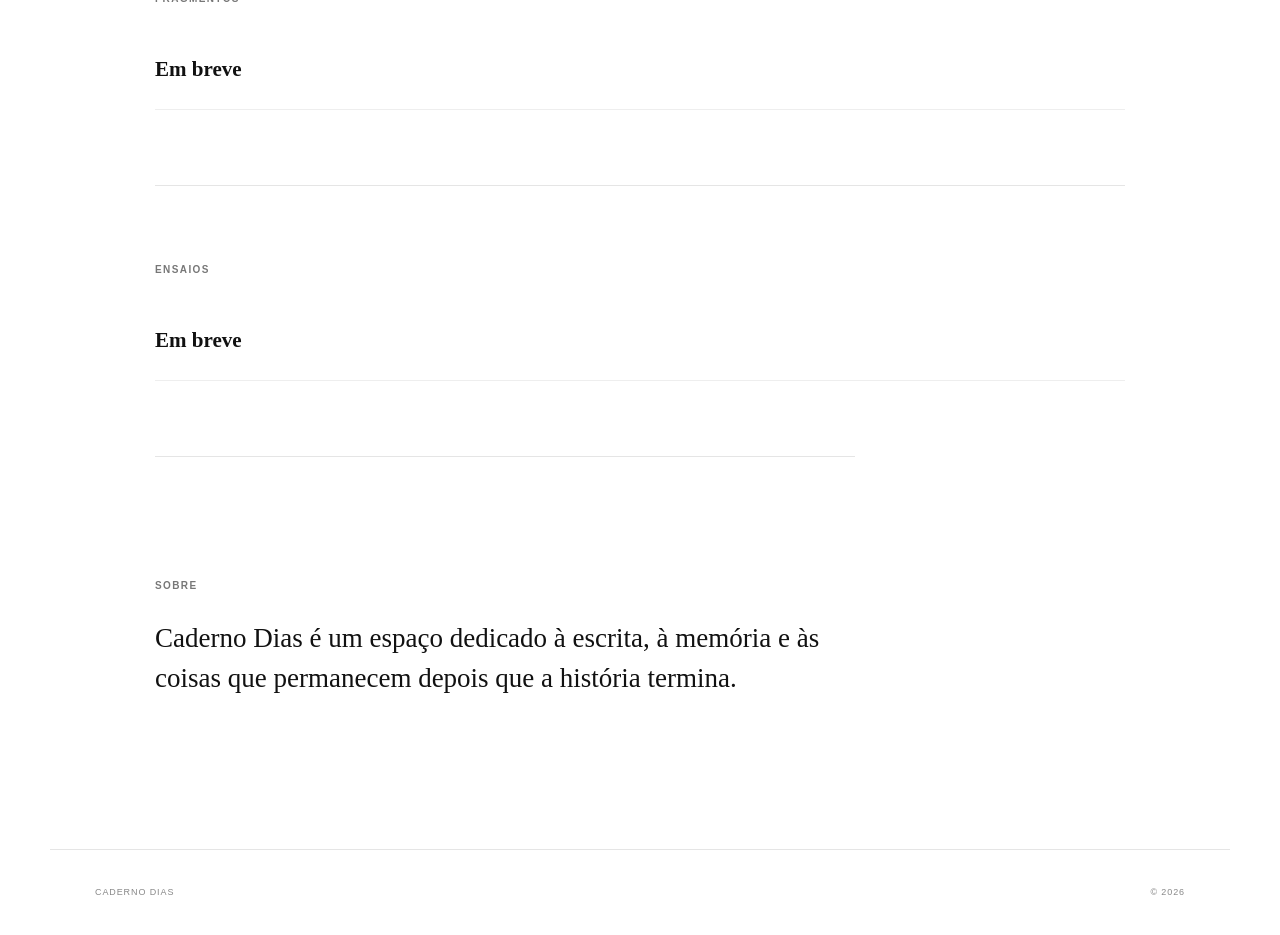
==== commit d7d427f7: "Update index.html Alterando hierarquia" ====
--- a/index.html
+++ b/index.html
@@ -24,13 +24,19 @@
 
 <body>
 
+    <a class="skip-link" href="#main-content">
+        Pular para o conteúdo principal
+    </a>
+    
     <header class="site-header">
 
-        <a href="index.html" class="logo">
-            Caderno Dias
-        </a>
+        <h1 class="site-title">
+            <a href="index.html" class="logo">
+                Caderno Dias
+            </a>
+        </h1>
 
-        <nav class="navigation">
+        <nav class="navigation" aria-label="Navegação principal">
             <a href="#contos">Contos</a>
             <a href="#fragmentos">Fragmentos</a>
             <a href="#ensaios">Ensaios</a>
@@ -40,7 +46,7 @@
     </header>
 
 
-    <main>
+    <main id="main-content">
 
         <!-- APRESENTAÇÃO -->
 
@@ -60,7 +66,7 @@
             <div class="featured-image">
                 <img
                     src="images/o_abraco.png"
-                    alt="Avenida urbana em preto e branco"
+                    alt="Uma fotografia em preto e branco mostra uma avenida larga cercada por edifícios altos. À esquerda, árvores projetam sombra sobre a calçada de mosaico português. Ao centro, uma pessoa caminha sozinha em direção à perspectiva dos prédios, enquanto sua sombra se alonga pelo chão. A avenida, quase vazia, ocupa o lado direito da imagem."
                 >
             </div>
 
@@ -70,15 +76,19 @@
                     Conto
                 </p>
 
-                <h1>
+                <h2>
                     O abraço
-                </h1>
+                </h2>
 
                 <p class="excerpt">
                     Aconteceu no meio da avenida.
                 </p>
 
-                <a href="#" class="read-link">
+               <a
+                    href="#"
+                    class="read-link"
+                    aria-label="Ler o conto O abraço"
+                >
                     Ler conto
                 </a>
 
@@ -91,17 +101,13 @@
 
         <section id="contos" class="writing-section">
 
-            <p class="section-label">
-                Contos
-            </p>
+            <h2 class="section-label">Contos</h2>
 
-            <article class="writing">
+          <article class="writing">
 
-                <div>
-                    <h2>
-                        O abraço
-                    </h2>
-                </div>
+                <h3>
+                    O abraço
+                </h3>
 
                 <p class="writing-meta">
                     Conto
@@ -111,11 +117,9 @@
 
             <article class="writing">
 
-                <div>
-                    <h2>
-                        O julgamento
-                    </h2>
-                </div>
+                <h3>
+                    O julgamento
+                </h3>
 
                 <p class="writing-meta">
                     Conto
@@ -130,17 +134,15 @@
 
         <section id="fragmentos" class="writing-section">
 
-            <p class="section-label">
-                Fragmentos
-            </p>
-
-            <article class="writing">
-
-                <h2>
-                    Em breve
-                </h2>
-
-            </article>
+            <h2 class="section-label">Fragmentos</h2>
+        
+                <article class="writing">
+            
+                    <h3>
+                        Em breve
+                    </h3>
+        
+                </article>
 
         </section>
 
@@ -149,17 +151,15 @@
 
         <section id="ensaios" class="writing-section">
 
-            <p class="section-label">
-                Ensaios
-            </p>
-
-            <article class="writing">
-
-                <h2>
-                    Em breve
-                </h2>
-
-            </article>
+                <h2 class="section-label">Ensaios</h2>
+        
+                <article class="writing">
+        
+                    <h3>
+                        Em breve
+                    </h3>
+        
+                 </article>
 
         </section>
 
@@ -168,15 +168,13 @@
 
         <section id="sobre" class="about">
 
-            <p class="section-label">
-                Sobre
-            </p>
+            <h2 class="section-label">Sobre</h2>
 
-            <p class="about-text">
-                Caderno Dias é um espaço dedicado à escrita,
-                à memória e às coisas que permanecem depois
-                que a história termina.
-            </p>
+                <p class="about-text">
+                    Caderno Dias é um espaço dedicado à escrita,
+                    à memória e às coisas que permanecem depois
+                    que a história termina.
+                </p>
 
         </section>
 
--- a/style.css
+++ b/style.css
@@ -156,9 +156,10 @@
 .featured-content h1 {
     margin: 0;
 
-    font-size: 62px;
+    font-size: 34px;
     font-weight: normal;
 
+    font-style: italic;
     line-height: 1;
 
     letter-spacing: -2px;
